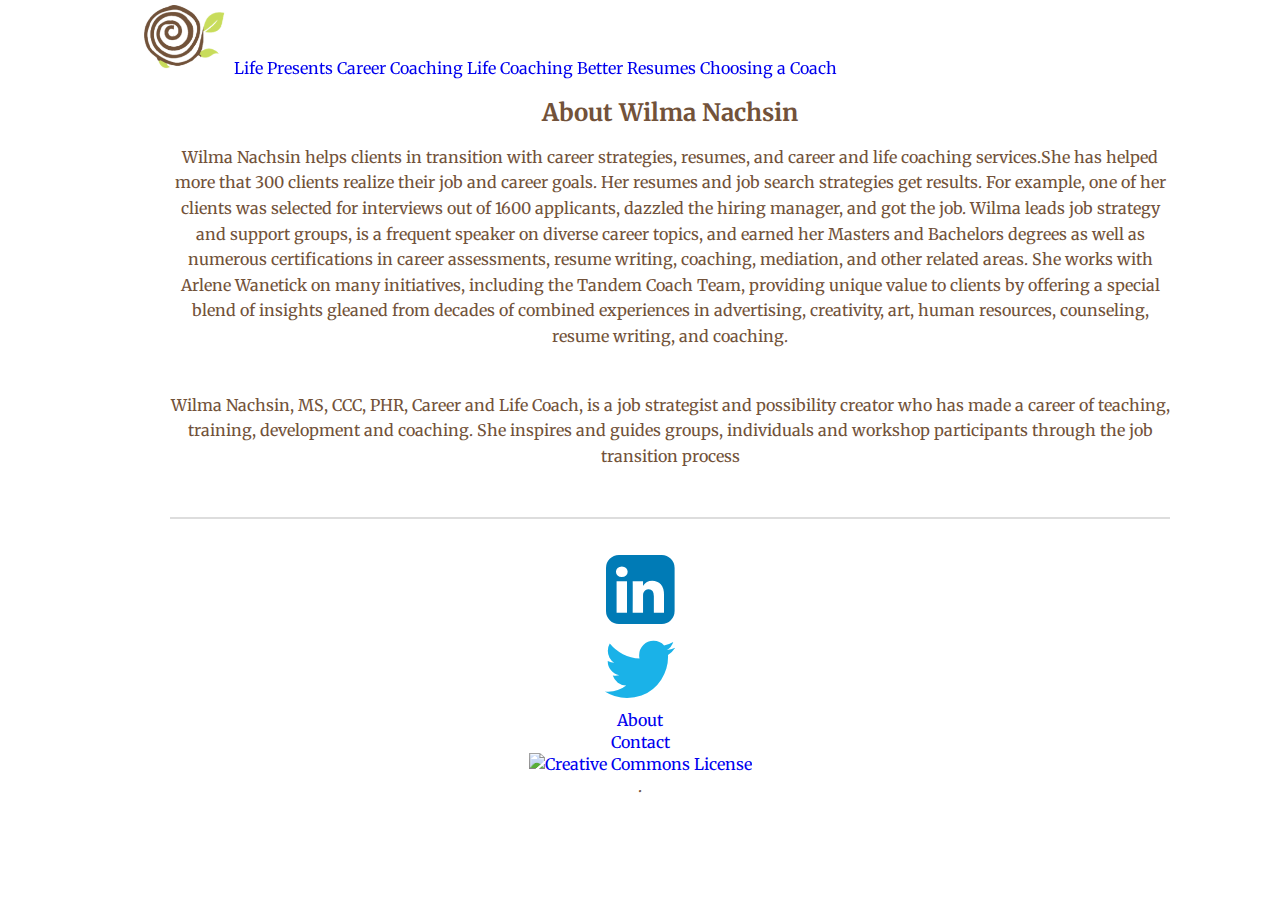
==== about.html @ 71dd69c0 "changed width on mobile" ====
<!doctype html>
<html>
    <head>
        <title>Life Presents
        </title>
        <meta charset="utf-8">
        <meta name="viewport" content="width=device-width, initial-scale=1.0">
        <link rel="stylesheet" type="text/css" href="css/screen.css" media="all">
        <link rel="stylesheet" href="http://yui.yahooapis.com/pure/0.5.0/pure-min.css">
        <link href='http://fonts.googleapis.com/css?family=Merriweather' rel='stylesheet' type='text/css'>
        <link href='http://fonts.googleapis.com/css?family=Lobster' rel='stylesheet' type='text/css'>
        <link href="http://maxcdn.bootstrapcdn.com/font-awesome/4.1.0/css/font-awesome.min.css" rel="stylesheet">
        <script src="http://yui.yahooapis.com/3.17.2/build/yui/yui-min.js">
        </script>
        <script src="http://code.jquery.com/jquery-2.1.0.min.js">
        </script>

 <script>
    YUI({
              classNamePrefix: 'pure'
        }).use('gallery-sm-menu', function (Y) {
            var horizontalMenu = new Y.Menu({
                container         : '#demo-horizontal-menu',
                sourceNode        : '#std-menu-items',
                orientation       : 'horizontal',
                hideOnOutsideClick: false,
                hideOnClick       : false
            });

            horizontalMenu.render();
            horizontalMenu.show();

        });
        </script>
        <script>
        $(function() {
            $('.icon').click(function(){
                $('.menu').toggleClass('menuclicked');
            });
        });
        </script>
    </head>
    <body>

        <div class="wrap">
        
           <div class = "menu" id="demo-horizontal-menu">
                <ul id="std-menu-items">
                    <li>
                        <a href="index.html">
                            <img class = "logo" src="img/logo.png" alt = "logo">
                        </a>
                    </li>
                    <li class="pure-menu-selected business-title">
                        <a href="index.html">
                            Life Presents
                        </a>
                    </li>
                    <li>
                        <a href="career-coaching.html">
                            Career Coaching
                        </a>
                    </li>
                    <li>
                        <a href="life-coaching.html">
                            Life Coaching
                        </a>
                    </li>
                    <li>
                        <a href="better-resumes.html">
                            Better Resumes
                        </a>
                    </li>
                    <li>
                        <a href="choosing-coach.html">
                            Choosing a Coach
                        </a>
                    </li>
                </ul>
            </div>

            <div class="pure-menu pure-menu-open pure-menu-horizontal head">
                <ul>
                    <li>
                        <a href="index.html">
                        <img class = "logo-mobile" src="img/logo.png" alt = "logo">
                        </a>
                    </li>
                    <li><a  href="index.html">
                            <h1>
                                Life Presents
                            </h1>
                        </a>
                    </li>
                    <li>
                        <a class = "icon" href="#">
                            ☰
                        </a>
                    </li>
                </ul>
            </div>
            <div class="main">
                <h1>
                    About Wilma Nachsin
                </h1> 
                <p class = "bio">
                    Wilma Nachsin helps clients in transition with career strategies, resumes, and career and life coaching services.She has helped more that 300 clients realize their job and career goals.  Her resumes and job search strategies get results. For example, one of her clients was selected for interviews out of 1600 applicants, dazzled the hiring manager, and got the job. Wilma leads job strategy and support groups, is a frequent speaker on diverse career topics, and earned her Masters and Bachelors degrees as well as numerous certifications in career assessments, resume writing, coaching, mediation, and other related areas. She works with Arlene Wanetick on many initiatives, including the Tandem Coach Team, providing unique value to clients by offering a special blend of insights gleaned from decades of combined experiences in advertising, creativity, art, human resources, counseling, resume writing, and coaching.
                </p><br>
                    <p class = "about-wilma">
                        Wilma Nachsin, MS, CCC, PHR, Career and Life Coach, is a job strategist and possibility creator who has made a career of teaching, training, development and coaching. She inspires and guides groups, individuals and workshop participants through the job transition process
                </p>       
            </div>
            <div class="pure-menu pure-menu-open pure-menu-horizontal">
                <ul class = "social-media">
                    <li>
                        <a href="https://www.linkedin.com/in/wilmanachsin">
                            <i class="fa fa-linkedin-square fa-5x">
                            </i>
                        </a>
                    </li>
                    <li>
                        <a href="https://twitter.com/lifepresents1">
                            <i class="fa fa-twitter fa-5x">
                            </i>
                        </a>
                    </li>
                    <li>
                        <a href="about.html">
                            About
                        </a>
                    </li>
                    <li>
                        <a href="contact.html">
                            Contact
                        </a>
                    </li>
                    <li>
                       <a rel="license" href="http://creativecommons.org/licenses/by-nc-sa/4.0/"><img alt="Creative Commons License" style="border-width:0" src="https://i.creativecommons.org/l/by-nc-sa/4.0/88x31.png" /></a><br /><a rel="license" href="http://creativecommons.org/licenses/by-nc-sa/4.0/"></a>.
                    </li>
                </ul>
            </div>
        </div>
    </body>
</html>
---- css/screen.css ----
html, body, div, span, applet, object, iframe,
h1, h2, h3, h4, h5, h6, p, blockquote, pre,
a, abbr, acronym, address, big, cite, code,
del, dfn, em, img, ins, kbd, q, s, samp,
small, strike, strong, sub, sup, tt, var,
b, u, i, center,
dl, dt, dd, ol, ul, li,
fieldset, form, label, legend,
table, caption, tbody, tfoot, thead, tr, th, td,
article, aside, canvas, details, embed,
figure, figcaption, footer, header, hgroup,
menu, nav, output, ruby, section, summary,
time, mark, audio, video {
  margin: 0;
  padding: 0;
  border: 0;
  font-size: 100%;
  font: inherit;
  vertical-align: baseline; }

/* HTML5 display-role reset for older browsers */
article, aside, details, figcaption, figure,
footer, header, hgroup, menu, nav, section {
  display: block; }

body {
  line-height: 1; }

ol, ul {
  list-style: none; }

blockquote, q {
  quotes: none; }

blockquote:before, blockquote:after,
q:before, q:after {
  content: '';
  content: none; }

table {
  border-collapse: collapse;
  border-spacing: 0; }

* {
  -moz-box-sizing: border-box;
  box-sizing: border-box;
  background-repeat: no-repeat;
  background-position: 0 0; }

.wrap {
  margin: 0 auto;
  max-width: 1000px; }

body {
  font-family: 'Merriweather', serif;
  font-size: 16px;
  line-height: 22px;
  color: #72523A; }

a {
  text-decoration: none; }

p {
  margin-bottom: 1.1em; }

h1 {
  font-size: 24px;
  font-weight: bold;
  margin-bottom: .8em;
  display: inline-block;
  text-align: center; }

.coach {
  border-bottom: 2px solid #DDD; }

h2, h3 {
  font-weight: bold;
  line-height: 30px; }

.head {
  text-align: center;
  width: 100%;
  background-color: #E9F0BC;
  color: #72523A; }

.main {
  width: 80%;
  font-size: 16px;
  text-align: center;
  margin: 100px 30px 30px 30px;
  padding-bottom: 30px;
  border-bottom: 2px solid #DDD;
  line-height: 1.6em; }

.imgbkrnd, .lifecoaching, .careercoaching, .betterresumes {
  height: 400px;
  width: 100%;
  background-size: 100% 100%;
  text-align: center;
  font-size: 50px;
  vertical-align: middle;
  text-decoration: none;
  padding-top: 10px;
  box-shadow: 3px 3px 3px 3px #CCC;
  color: #C8DC5C;
  line-height: 1.5em; }

.lifecoaching {
  background-image: url("http://williamsinstitute.law.ucla.edu/wp-content/uploads/free.jpg"); }

.careercoaching {
  background-image: url("http://www.csulbsam.org/wp-content/uploads/2012/01/Career-Goals-1.gif"); }

.betterresumes {
  background-image: url("https://myoptimalcareer.com/blog/wp-content/themes/optimal/uploaded-images/iStock_000009310485Small.jpg"); }

.menu {
  display: none; }

.menuclicked {
  display: block; }
  .menuclicked ul li {
    display: block; }

.logo {
  width: 90px; }

.logo-mobile {
  width: 70px;
  margin-right: 30px;
  margin: 0; }

.pure-menu {
  text-align: center; }

.oscar-quote {
  margin-bottom: 50px; }

.fa-linkedin-square {
  color: #007BB6; }

.fa-twitter {
  color: #1AB2E8; }

.icon {
  display: inline-block;
  text-decoration: none;
  font-size: 55px; }

.questions {
  text-align: center; }
  .questions h1 {
    font-size: 25px;
    line-height: 35px; }
  .questions p {
    font-size: 15px;
    line-height: 25px; }
  .questions .head-q {
    font-weight: bold; }

.confirm {
  display: none; }

.confirm-clicked {
  display: block;
  margin: 20px; }

@media screen and (min-width: 1008px) {
  .menu {
    display: block;
    position: fixed;
    top: 0px;
    text-align: center;
    max-width: 1000px; }
    .menu ul li {
      display: inline-block; }

  .main {
    width: 100%; }

  /*.business-title{
      font-family: 'Lobster', cursive;
      font-size: 60px;
    }*/
  .head {
    display: none !important; }

  .lifecoaching, .betterresumes {
    display: inline-block;
    width: 49.80%;
    margin: 0; }

  .questions h1 {
    font-size: 30px;
    line-height: 40px; }
  .questions p {
    font-size: 20px;
    line-height: 30px; } }
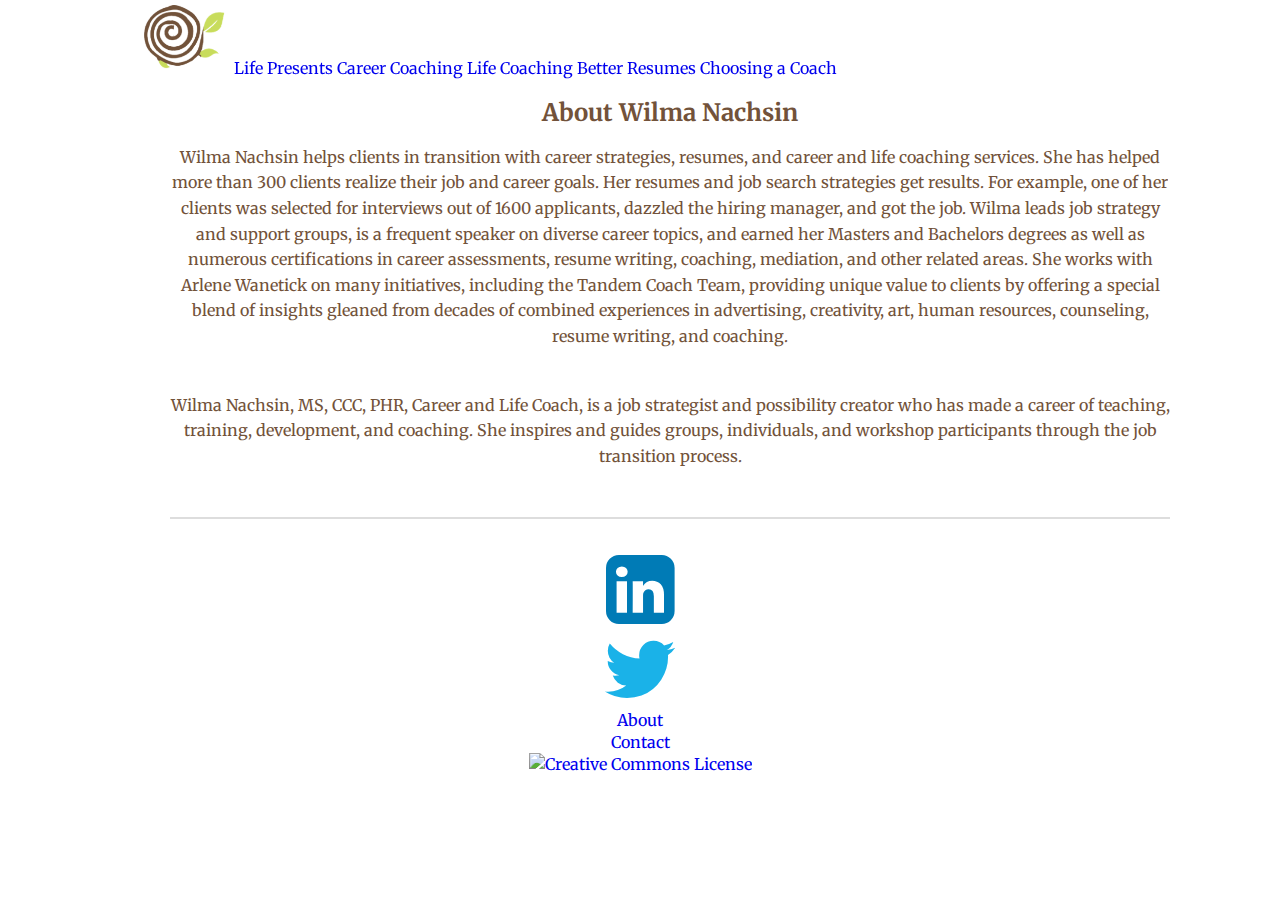
==== commit 8f806e6d: "added favicon" ====
--- a/about.html
+++ b/about.html
@@ -10,11 +10,9 @@
         <link href='http://fonts.googleapis.com/css?family=Merriweather' rel='stylesheet' type='text/css'>
         <link href='http://fonts.googleapis.com/css?family=Lobster' rel='stylesheet' type='text/css'>
         <link href="http://maxcdn.bootstrapcdn.com/font-awesome/4.1.0/css/font-awesome.min.css" rel="stylesheet">
-        <script src="http://yui.yahooapis.com/3.17.2/build/yui/yui-min.js">
-        </script>
-        <script src="http://code.jquery.com/jquery-2.1.0.min.js">
-        </script>
-
+        <link rel="icon" type="image/png" href="img/logo.png">
+        <script src="http://yui.yahooapis.com/3.17.2/build/yui/yui-min.js"></script>
+        <script src="http://code.jquery.com/jquery-2.1.0.min.js"></script>
  <script>
     YUI({
               classNamePrefix: 'pure'
@@ -47,32 +45,32 @@
            <div class = "menu" id="demo-horizontal-menu">
                 <ul id="std-menu-items">
                     <li>
-                        <a href="index.html">
+                        <a href="/">
                             <img class = "logo" src="img/logo.png" alt = "logo">
                         </a>
                     </li>
                     <li class="pure-menu-selected business-title">
-                        <a href="index.html">
+                        <a href="/">
                             Life Presents
                         </a>
                     </li>
                     <li>
-                        <a href="career-coaching.html">
+                        <a href="career-coaching">
                             Career Coaching
                         </a>
                     </li>
                     <li>
-                        <a href="life-coaching.html">
+                        <a href="life-coaching">
                             Life Coaching
                         </a>
                     </li>
                     <li>
-                        <a href="better-resumes.html">
+                        <a href="better-resumes">
                             Better Resumes
                         </a>
                     </li>
                     <li>
-                        <a href="choosing-coach.html">
+                        <a href="choosing-coach">
                             Choosing a Coach
                         </a>
                     </li>
@@ -82,11 +80,11 @@
             <div class="pure-menu pure-menu-open pure-menu-horizontal head">
                 <ul>
                     <li>
-                        <a href="index.html">
+                        <a href="/">
                         <img class = "logo-mobile" src="img/logo.png" alt = "logo">
                         </a>
                     </li>
-                    <li><a  href="index.html">
+                    <li><a  href="/">
                             <h1>
                                 Life Presents
                             </h1>
@@ -104,10 +102,10 @@
                     About Wilma Nachsin
                 </h1> 
                 <p class = "bio">
-                    Wilma Nachsin helps clients in transition with career strategies, resumes, and career and life coaching services.She has helped more that 300 clients realize their job and career goals.  Her resumes and job search strategies get results. For example, one of her clients was selected for interviews out of 1600 applicants, dazzled the hiring manager, and got the job. Wilma leads job strategy and support groups, is a frequent speaker on diverse career topics, and earned her Masters and Bachelors degrees as well as numerous certifications in career assessments, resume writing, coaching, mediation, and other related areas. She works with Arlene Wanetick on many initiatives, including the Tandem Coach Team, providing unique value to clients by offering a special blend of insights gleaned from decades of combined experiences in advertising, creativity, art, human resources, counseling, resume writing, and coaching.
+                    Wilma Nachsin helps clients in transition with career strategies, resumes, and career and life coaching services. She has helped more than 300 clients realize their job and career goals.  Her resumes and job search strategies get results. For example, one of her clients was selected for interviews out of 1600 applicants, dazzled the hiring manager, and got the job. Wilma leads job strategy and support groups, is a frequent speaker on diverse career topics, and earned her Masters and Bachelors degrees as well as numerous certifications in career assessments, resume writing, coaching, mediation, and other related areas. She works with Arlene Wanetick on many initiatives, including the Tandem Coach Team, providing unique value to clients by offering a special blend of insights gleaned from decades of combined experiences in advertising, creativity, art, human resources, counseling, resume writing, and coaching.
                 </p><br>
                     <p class = "about-wilma">
-                        Wilma Nachsin, MS, CCC, PHR, Career and Life Coach, is a job strategist and possibility creator who has made a career of teaching, training, development and coaching. She inspires and guides groups, individuals and workshop participants through the job transition process
+                        Wilma Nachsin, MS, CCC, PHR, Career and Life Coach, is a job strategist and possibility creator who has made a career of teaching, training, development, and coaching. She inspires and guides groups, individuals, and workshop participants through the job transition process.
                 </p>       
             </div>
             <div class="pure-menu pure-menu-open pure-menu-horizontal">
@@ -125,17 +123,17 @@
                         </a>
                     </li>
                     <li>
-                        <a href="about.html">
+                        <a href="about">
                             About
                         </a>
                     </li>
                     <li>
-                        <a href="contact.html">
+                        <a href="contact">
                             Contact
                         </a>
                     </li>
                     <li>
-                       <a rel="license" href="http://creativecommons.org/licenses/by-nc-sa/4.0/"><img alt="Creative Commons License" style="border-width:0" src="https://i.creativecommons.org/l/by-nc-sa/4.0/88x31.png" /></a><br /><a rel="license" href="http://creativecommons.org/licenses/by-nc-sa/4.0/"></a>.
+                       <a rel="license" href="http://creativecommons.org/licenses/by-nc-sa/4.0/"><img alt="Creative Commons License" style="border-width:0" src="https://i.creativecommons.org/l/by-nc-sa/4.0/88x31.png" /></a>
                     </li>
                 </ul>
             </div>
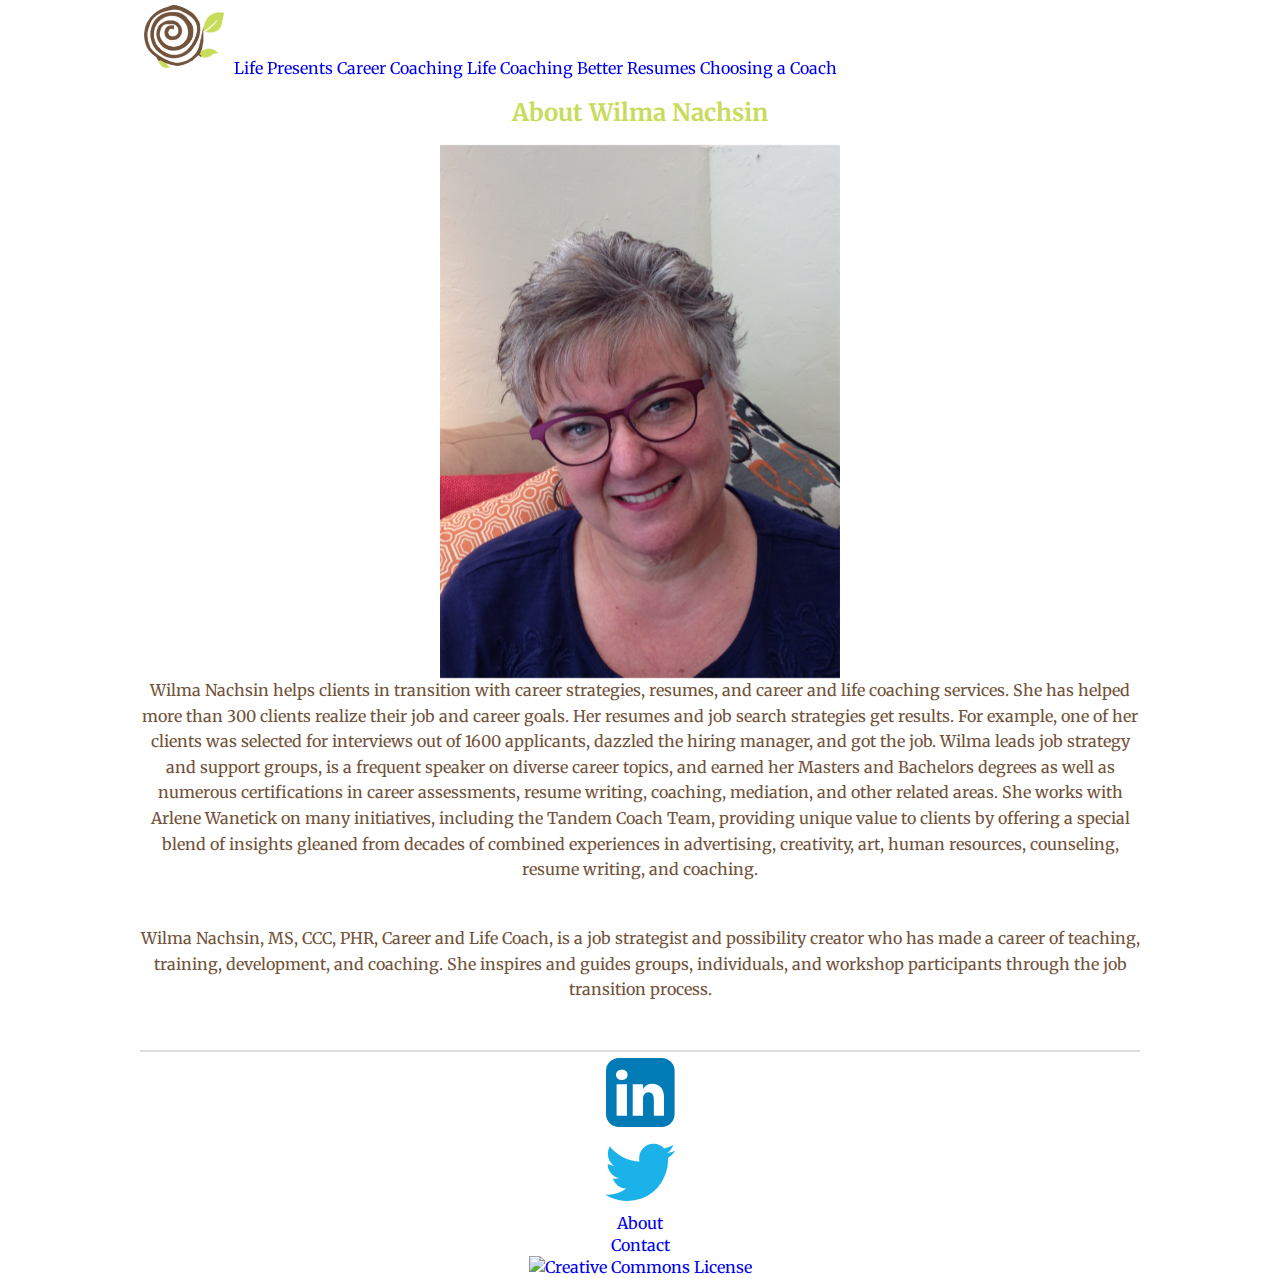
==== commit dda8f899: "added wilma picture to about page" ====
--- a/about.html
+++ b/about.html
@@ -101,6 +101,7 @@
                 <h1>
                     About Wilma Nachsin
                 </h1> 
+                <img class = "wilma" src="img/wilma.jpg">
                 <p class = "bio">
                     Wilma Nachsin helps clients in transition with career strategies, resumes, and career and life coaching services. She has helped more than 300 clients realize their job and career goals.  Her resumes and job search strategies get results. For example, one of her clients was selected for interviews out of 1600 applicants, dazzled the hiring manager, and got the job. Wilma leads job strategy and support groups, is a frequent speaker on diverse career topics, and earned her Masters and Bachelors degrees as well as numerous certifications in career assessments, resume writing, coaching, mediation, and other related areas. She works with Arlene Wanetick on many initiatives, including the Tandem Coach Team, providing unique value to clients by offering a special blend of insights gleaned from decades of combined experiences in advertising, creativity, art, human resources, counseling, resume writing, and coaching.
                 </p><br>
--- a/css/screen.css
+++ b/css/screen.css
@@ -68,14 +68,18 @@
   font-weight: bold;
   margin-bottom: .8em;
   display: inline-block;
-  text-align: center; }
+  text-align: center;
+  color: #C8DC5C; }
+
+ul {
+  padding: 0 !important; }
 
 .coach {
   border-bottom: 2px solid #DDD; }
 
 h2, h3 {
   font-weight: bold;
-  line-height: 30px; }
+  line-height: 1.6em; }
 
 .head {
   text-align: center;
@@ -84,13 +88,12 @@
   color: #72523A; }
 
 .main {
-  width: 80%;
   font-size: 16px;
   text-align: center;
-  margin: 100px 30px 30px 30px;
   padding-bottom: 30px;
   border-bottom: 2px solid #DDD;
-  line-height: 1.6em; }
+  line-height: 1.6em;
+  margin: 0 30px; }
 
 .imgbkrnd, .lifecoaching, .careercoaching, .betterresumes {
   height: 400px;
@@ -129,6 +132,12 @@
   width: 70px;
   margin-right: 30px;
   margin: 0; }
+
+.wilma {
+  width: 40%;
+  display: block;
+  position: relative;
+  left: 30%; }
 
 .pure-menu {
   text-align: center; }
@@ -176,7 +185,8 @@
       display: inline-block; }
 
   .main {
-    width: 100%; }
+    width: 100%;
+    margin: 100px 0 0 0; }
 
   /*.business-title{
       font-family: 'Lobster', cursive;
@@ -185,6 +195,24 @@
   .head {
     display: none !important; }
 
+  .logo {
+    transition: all 500ms linear; }
+
+  .logo:hover {
+    -webkit-transform: rotate(360deg);
+    -moz-transform: rotate(360deg);
+    -ms-transform: rotate(360deg);
+    transform: rotate(360deg); }
+
+  .imgbkrnd, .lifecoaching, .careercoaching, .betterresumes {
+    transition: all 500ms linear; }
+
+  .imgbkrnd:hover, .lifecoaching:hover, .careercoaching:hover, .betterresumes:hover {
+    -webkit-transform: scale(1.03, 1.01);
+    -moz-transform: scale(1.03, 1.01);
+    -ms-transform: scale(1.03, 1.01);
+    transform: scale(1.03, 1.01); }
+
   .lifecoaching, .betterresumes {
     display: inline-block;
     width: 49.80%;
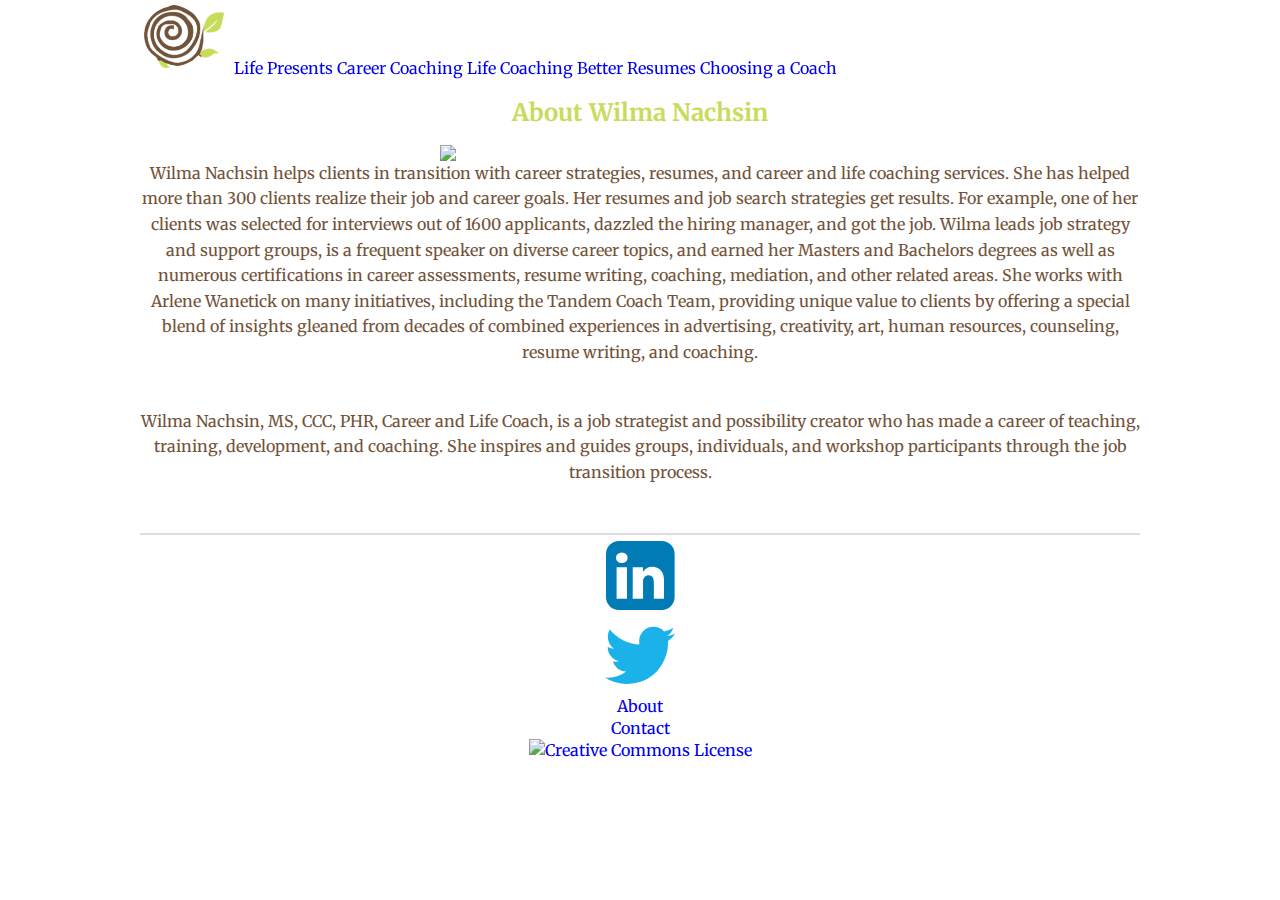
==== commit a1cc641d: "changed wilma to png" ====
--- a/about.html
+++ b/about.html
@@ -101,7 +101,7 @@
                 <h1>
                     About Wilma Nachsin
                 </h1> 
-                <img class = "wilma" src="img/wilma.jpg">
+                <img class = "wilma" src="img/wilma.png">
                 <p class = "bio">
                     Wilma Nachsin helps clients in transition with career strategies, resumes, and career and life coaching services. She has helped more than 300 clients realize their job and career goals.  Her resumes and job search strategies get results. For example, one of her clients was selected for interviews out of 1600 applicants, dazzled the hiring manager, and got the job. Wilma leads job strategy and support groups, is a frequent speaker on diverse career topics, and earned her Masters and Bachelors degrees as well as numerous certifications in career assessments, resume writing, coaching, mediation, and other related areas. She works with Arlene Wanetick on many initiatives, including the Tandem Coach Team, providing unique value to clients by offering a special blend of insights gleaned from decades of combined experiences in advertising, creativity, art, human resources, counseling, resume writing, and coaching.
                 </p><br>
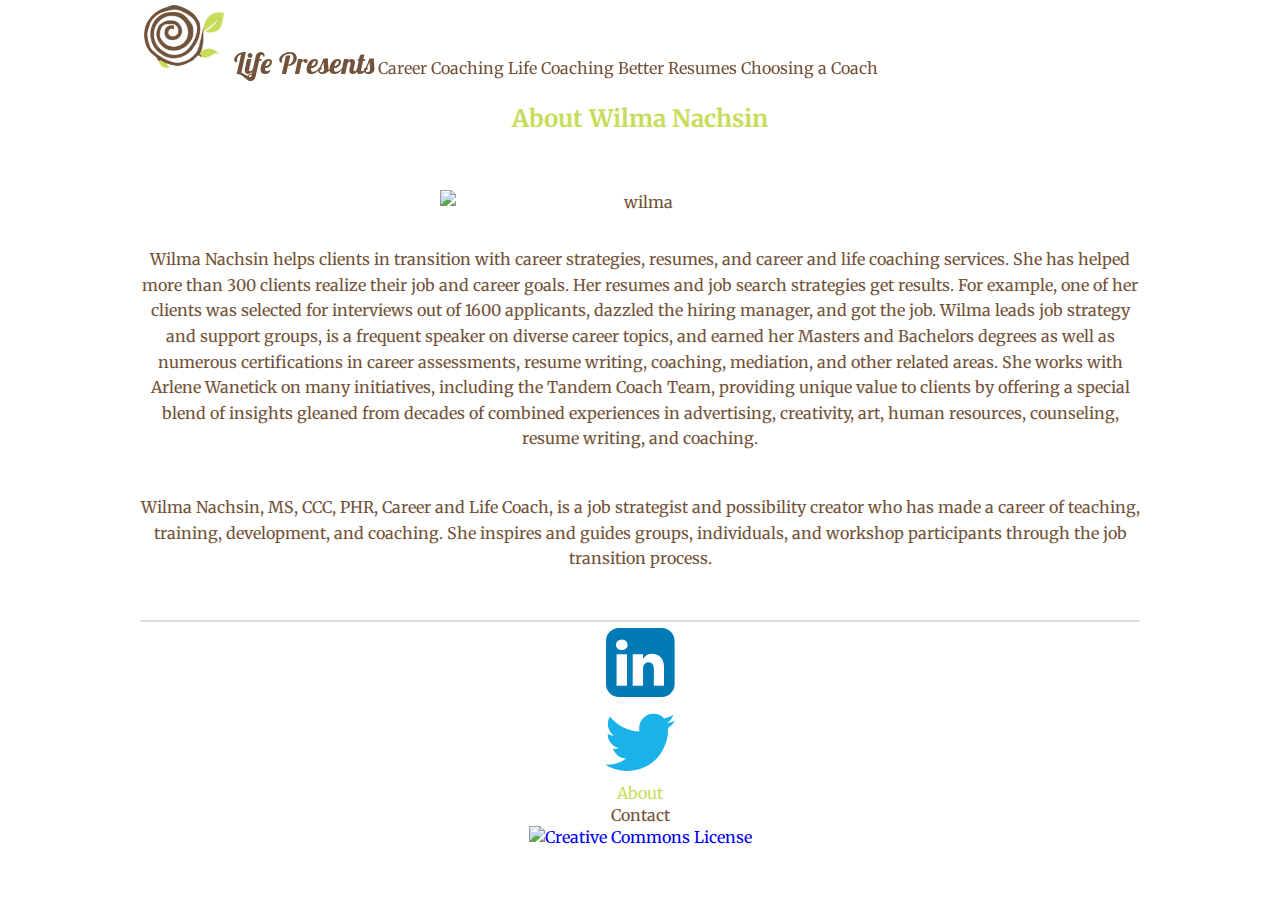
==== commit df0a98a0: "mobile menu and logo stick to left and right" ====
--- a/about.html
+++ b/about.html
@@ -13,23 +13,6 @@
         <link rel="icon" type="image/png" href="img/logo.png">
         <script src="http://yui.yahooapis.com/3.17.2/build/yui/yui-min.js"></script>
         <script src="http://code.jquery.com/jquery-2.1.0.min.js"></script>
- <script>
-    YUI({
-              classNamePrefix: 'pure'
-        }).use('gallery-sm-menu', function (Y) {
-            var horizontalMenu = new Y.Menu({
-                container         : '#demo-horizontal-menu',
-                sourceNode        : '#std-menu-items',
-                orientation       : 'horizontal',
-                hideOnOutsideClick: false,
-                hideOnClick       : false
-            });
-
-            horizontalMenu.render();
-            horizontalMenu.show();
-
-        });
-        </script>
         <script>
         $(function() {
             $('.icon').click(function(){
@@ -42,57 +25,58 @@
 
         <div class="wrap">
         
-           <div class = "menu" id="demo-horizontal-menu">
+           <div class="pure-menu pure-menu-open pure-menu-horizontal head">
+                <ul>
+                    <li class = "logo-list">
+                        <a href="/">
+                            <img class = "logo-mobile" src="img/logo.png" alt = "logo">
+                        </a>
+                    </li>
+                    <li class = "title-list">
+                        <a  href="/">
+                            <h1 class = "business-title">
+                                Life Presents
+                            </h1>
+                        </a>
+                    </li>
+                    <li class = "menu-list">
+                        <a class = "icon" href="#">
+                            <i class="fa fa-bars"></i>
+                        </a>
+                    </li>
+                </ul>
+            </div>
+
+            <div class="pure-menu pure-menu-open pure-menu-horizontal menu">
                 <ul id="std-menu-items">
                     <li>
                         <a href="/">
                             <img class = "logo" src="img/logo.png" alt = "logo">
                         </a>
                     </li>
-                    <li class="pure-menu-selected business-title">
+                    <li class="business-title">
                         <a href="/">
-                            Life Presents
+                            <div>Life Presents</div>
                         </a>
                     </li>
                     <li>
                         <a href="career-coaching">
-                            Career Coaching
+                            <div>Career Coaching</div>
                         </a>
                     </li>
                     <li>
                         <a href="life-coaching">
-                            Life Coaching
+                            <div>Life Coaching</div>
                         </a>
                     </li>
                     <li>
                         <a href="better-resumes">
-                            Better Resumes
+                            <div>Better Resumes</div>
                         </a>
                     </li>
                     <li>
                         <a href="choosing-coach">
-                            Choosing a Coach
-                        </a>
-                    </li>
-                </ul>
-            </div>
-
-            <div class="pure-menu pure-menu-open pure-menu-horizontal head">
-                <ul>
-                    <li>
-                        <a href="/">
-                        <img class = "logo-mobile" src="img/logo.png" alt = "logo">
-                        </a>
-                    </li>
-                    <li><a  href="/">
-                            <h1>
-                                Life Presents
-                            </h1>
-                        </a>
-                    </li>
-                    <li>
-                        <a class = "icon" href="#">
-                            ☰
+                            <div>Choosing a Coach</div>
                         </a>
                     </li>
                 </ul>
@@ -101,7 +85,7 @@
                 <h1>
                     About Wilma Nachsin
                 </h1> 
-                <img class = "wilma" src="img/wilma.png">
+                <img class = "wilma" src="img/wilma.png" alt = "wilma">
                 <p class = "bio">
                     Wilma Nachsin helps clients in transition with career strategies, resumes, and career and life coaching services. She has helped more than 300 clients realize their job and career goals.  Her resumes and job search strategies get results. For example, one of her clients was selected for interviews out of 1600 applicants, dazzled the hiring manager, and got the job. Wilma leads job strategy and support groups, is a frequent speaker on diverse career topics, and earned her Masters and Bachelors degrees as well as numerous certifications in career assessments, resume writing, coaching, mediation, and other related areas. She works with Arlene Wanetick on many initiatives, including the Tandem Coach Team, providing unique value to clients by offering a special blend of insights gleaned from decades of combined experiences in advertising, creativity, art, human resources, counseling, resume writing, and coaching.
                 </p><br>
@@ -123,14 +107,14 @@
                             </i>
                         </a>
                     </li>
-                    <li>
+                    <li class="pure-menu-selected">
                         <a href="about">
-                            About
+                            <div>About</div>
                         </a>
                     </li>
                     <li>
                         <a href="contact">
-                            Contact
+                            <div>Contact</div>
                         </a>
                     </li>
                     <li>
--- a/css/screen.css
+++ b/css/screen.css
@@ -69,6 +69,7 @@
   margin-bottom: .8em;
   display: inline-block;
   text-align: center;
+  line-height: 1.6em;
   color: #C8DC5C; }
 
 ul {
@@ -83,9 +84,15 @@
 
 .head {
   text-align: center;
-  width: 100%;
-  background-color: #E9F0BC;
-  color: #72523A; }
+  width: 100%; }
+  .head ul {
+    width: 100%; }
+    .head ul .logo-list {
+      position: absolute;
+      left: 0; }
+    .head ul .menu-list {
+      position: absolute;
+      right: 0; }
 
 .main {
   font-size: 16px;
@@ -105,39 +112,46 @@
   text-decoration: none;
   padding-top: 10px;
   box-shadow: 3px 3px 3px 3px #CCC;
-  color: #C8DC5C;
   line-height: 1.5em; }
 
 .lifecoaching {
-  background-image: url("http://williamsinstitute.law.ucla.edu/wp-content/uploads/free.jpg"); }
+  background-image: url("../img/free.jpg"); }
+  .lifecoaching .overlay-text {
+    color: #C8DC5C; }
 
 .careercoaching {
-  background-image: url("http://www.csulbsam.org/wp-content/uploads/2012/01/Career-Goals-1.gif"); }
+  background-image: url("../img/Career-Goals-1.gif"); }
+  .careercoaching .overlay-text {
+    color: #72523A; }
 
 .betterresumes {
-  background-image: url("https://myoptimalcareer.com/blog/wp-content/themes/optimal/uploaded-images/iStock_000009310485Small.jpg"); }
+  background-image: url("../img/resume.jpg"); }
+  .betterresumes .overlay-text {
+    color: #C8DC5C; }
 
 .menu {
   display: none; }
 
 .menuclicked {
-  display: block; }
+  display: block;
+  margin-bottom: 20px; }
   .menuclicked ul li {
     display: block; }
+  .menuclicked .logolist, .menuclicked .business-title {
+    display: none; }
 
 .logo {
   width: 90px; }
 
 .logo-mobile {
-  width: 70px;
-  margin-right: 30px;
-  margin: 0; }
+  width: 90px; }
 
 .wilma {
   width: 40%;
   display: block;
   position: relative;
-  left: 30%; }
+  left: 30%;
+  margin: 2em 0; }
 
 .pure-menu {
   text-align: center; }
@@ -155,6 +169,8 @@
   display: inline-block;
   text-decoration: none;
   font-size: 55px; }
+  .icon .fa-bars {
+    color: #72523A; }
 
 .questions {
   text-align: center; }
@@ -174,7 +190,21 @@
   display: block;
   margin: 20px; }
 
-@media screen and (min-width: 1008px) {
+.business-title {
+  font-family: 'Lobster', cursive;
+  font-size: 30px;
+  color: #72523A; }
+
+h1.business-title {
+  letter-spacing: 3px; }
+
+li a div {
+  color: #72523A; }
+
+.pure-menu-selected a div {
+  color: #C8DC5C; }
+
+@media screen and (min-width: 1013px) {
   .menu {
     display: block;
     position: fixed;
@@ -188,10 +218,6 @@
     width: 100%;
     margin: 100px 0 0 0; }
 
-  /*.business-title{
-      font-family: 'Lobster', cursive;
-      font-size: 60px;
-    }*/
   .head {
     display: none !important; }
 
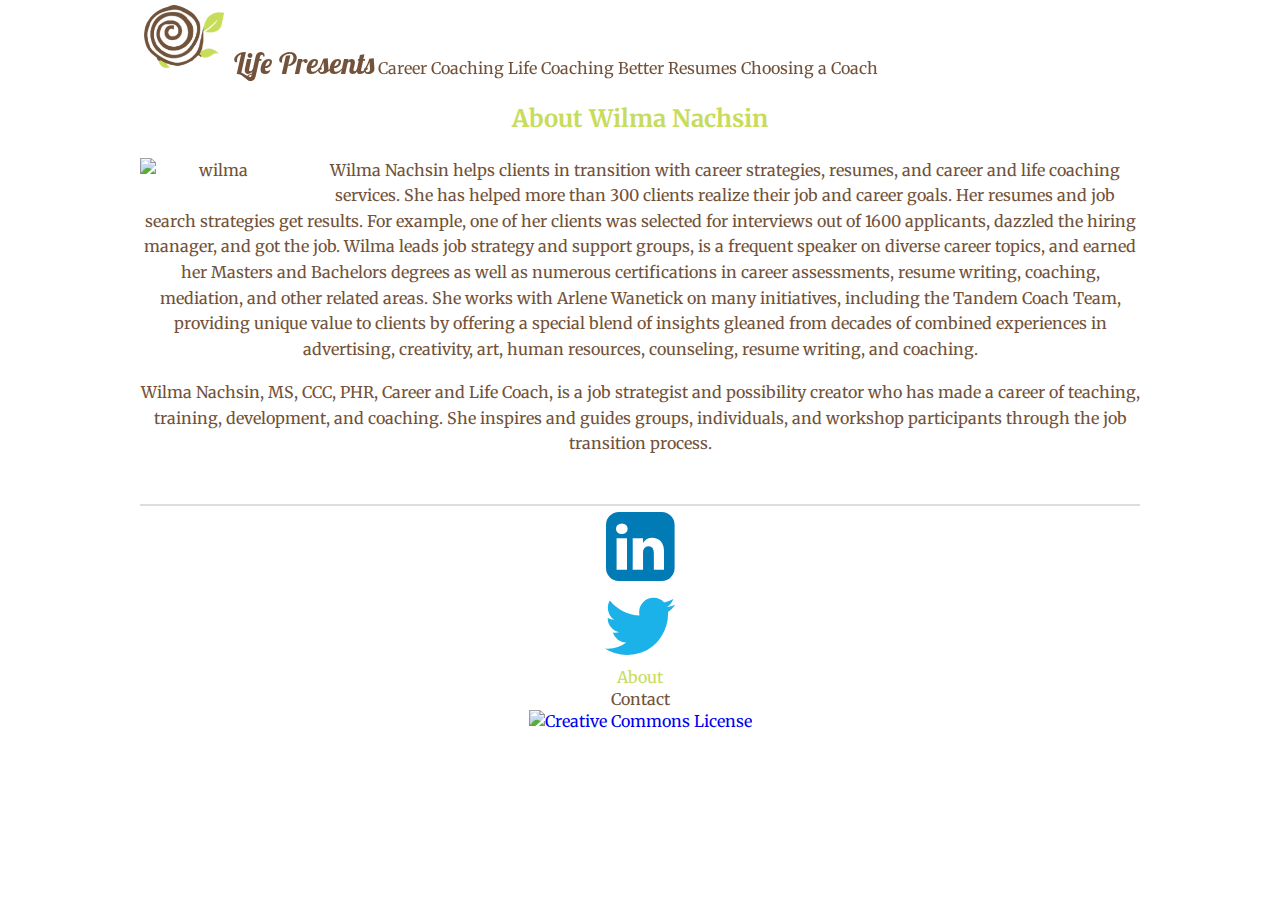
==== commit aca2552d: "made wilma pic smaller" ====
--- a/about.html
+++ b/about.html
@@ -19,6 +19,16 @@
                 $('.menu').toggleClass('menuclicked');
             });
         });
+        </script>
+        <script>
+          (function(i,s,o,g,r,a,m){i['GoogleAnalyticsObject']=r;i[r]=i[r]||function(){
+          (i[r].q=i[r].q||[]).push(arguments)},i[r].l=1*new Date();a=s.createElement(o),
+          m=s.getElementsByTagName(o)[0];a.async=1;a.src=g;m.parentNode.insertBefore(a,m)
+          })(window,document,'script','http://www.google-analytics.com/analytics.js','ga');
+
+          ga('create', 'UA-53852973-1', 'auto');
+          ga('send', 'pageview');
+
         </script>
     </head>
     <body>
@@ -49,7 +59,7 @@
 
             <div class="pure-menu pure-menu-open pure-menu-horizontal menu">
                 <ul id="std-menu-items">
-                    <li>
+                    <li class = "logolist">
                         <a href="/">
                             <img class = "logo" src="img/logo.png" alt = "logo">
                         </a>
@@ -84,13 +94,14 @@
             <div class="main">
                 <h1>
                     About Wilma Nachsin
-                </h1> 
-                <img class = "wilma" src="img/wilma.png" alt = "wilma">
+                </h1>
                 <p class = "bio">
+                    <img class = "wilma" src="img/wilma.png" alt = "wilma">
                     Wilma Nachsin helps clients in transition with career strategies, resumes, and career and life coaching services. She has helped more than 300 clients realize their job and career goals.  Her resumes and job search strategies get results. For example, one of her clients was selected for interviews out of 1600 applicants, dazzled the hiring manager, and got the job. Wilma leads job strategy and support groups, is a frequent speaker on diverse career topics, and earned her Masters and Bachelors degrees as well as numerous certifications in career assessments, resume writing, coaching, mediation, and other related areas. She works with Arlene Wanetick on many initiatives, including the Tandem Coach Team, providing unique value to clients by offering a special blend of insights gleaned from decades of combined experiences in advertising, creativity, art, human resources, counseling, resume writing, and coaching.
-                </p><br>
-                    <p class = "about-wilma">
-                        Wilma Nachsin, MS, CCC, PHR, Career and Life Coach, is a job strategist and possibility creator who has made a career of teaching, training, development, and coaching. She inspires and guides groups, individuals, and workshop participants through the job transition process.
+                </p>
+                <br>
+                <p class = "about-wilma">
+                    Wilma Nachsin, MS, CCC, PHR, Career and Life Coach, is a job strategist and possibility creator who has made a career of teaching, training, development, and coaching. She inspires and guides groups, individuals, and workshop participants through the job transition process.
                 </p>       
             </div>
             <div class="pure-menu pure-menu-open pure-menu-horizontal">
--- a/css/screen.css
+++ b/css/screen.css
@@ -101,13 +101,15 @@
   border-bottom: 2px solid #DDD;
   line-height: 1.6em;
   margin: 0 30px; }
+  .main a {
+    text-align: center; }
 
 .imgbkrnd, .lifecoaching, .careercoaching, .betterresumes {
-  height: 400px;
+  height: 200px;
   width: 100%;
   background-size: 100% 100%;
   text-align: center;
-  font-size: 50px;
+  font-size: 30px;
   vertical-align: middle;
   text-decoration: none;
   padding-top: 10px;
@@ -127,7 +129,7 @@
 .betterresumes {
   background-image: url("../img/resume.jpg"); }
   .betterresumes .overlay-text {
-    color: #C8DC5C; }
+    color: #72523A; }
 
 .menu {
   display: none; }
@@ -147,11 +149,13 @@
   width: 90px; }
 
 .wilma {
-  width: 40%;
-  display: block;
-  position: relative;
-  left: 30%;
-  margin: 2em 0; }
+  width: 150px;
+  display: inline-block;
+  float: left;
+  margin: 0 20px 20px 0; }
+
+.bio {
+  display: inline-block; }
 
 .pure-menu {
   text-align: center; }
@@ -239,9 +243,9 @@
     -ms-transform: scale(1.03, 1.01);
     transform: scale(1.03, 1.01); }
 
-  .lifecoaching, .betterresumes {
+  .imgbkrnd, .lifecoaching, .careercoaching, .betterresumes {
     display: inline-block;
-    width: 49.80%;
+    width: 33%;
     margin: 0; }
 
   .questions h1 {
@@ -250,3 +254,15 @@
   .questions p {
     font-size: 20px;
     line-height: 30px; } }
+@media screen and (max-width: 500px) {
+  .head ul li a {
+    padding: 0; }
+
+  .menu-list {
+    padding-right: 10px; } }
+@media screen and (max-width: 370px) {
+  .menuclicked .logolist {
+    display: block; }
+
+  .logo-mobile {
+    display: none; } }
